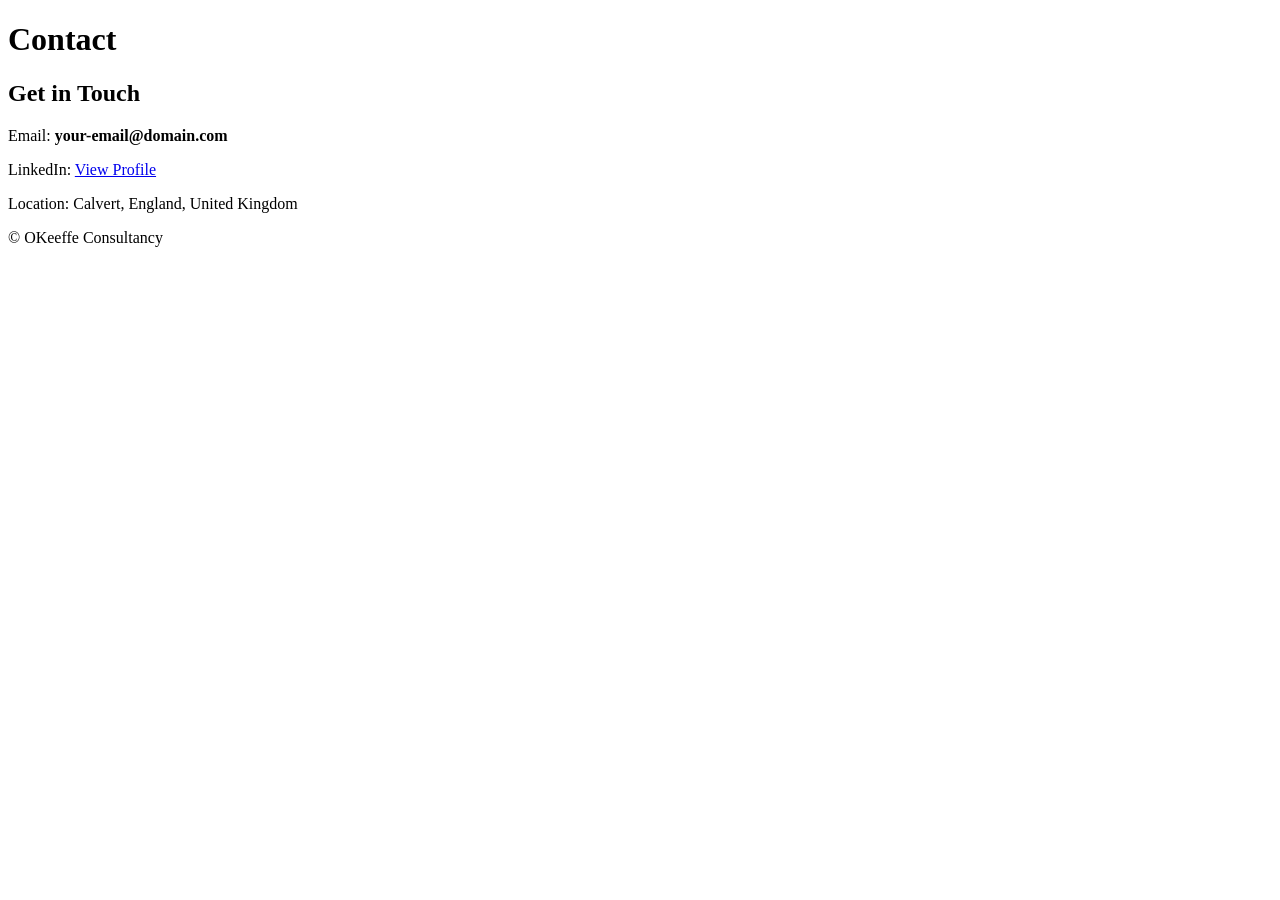
==== contact.html @ 70f6aaa4 "Add contact.html for consultancy contact information" ====
<!DOCTYPE html>
<html lang="en">
<head>
  <meta charset="UTF-8">
  <title>Contact – OKeeffe Consultancy</title>
  <link rel="stylesheet" href="style.css">
</head>

<body>
<header class="sub-hero">
  <h1>Contact</h1>
</header>

<section class="section">
  <h2>Get in Touch</h2>
  <p>Email: <strong>your-email@domain.com</strong></p>
  <p>LinkedIn: <a href="https://www.linkedin.com/in/chris-o-keeffe-153bb43">View Profile</a></p>
  <p>Location: Calvert, England, United Kingdom</p>
</section>

<footer>
  <p>© OKeeffe Consultancy</p>
</footer>
</body>
</html>
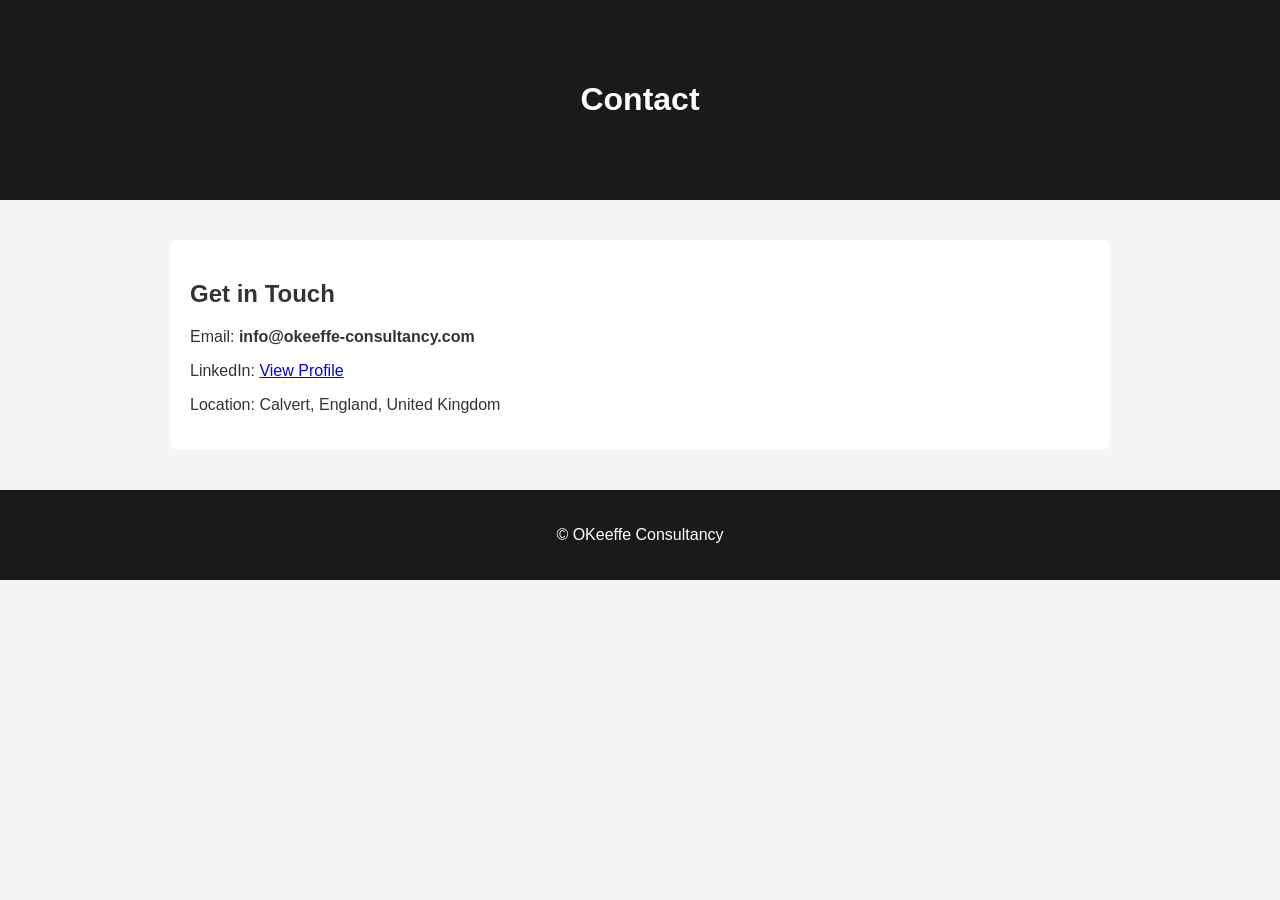
==== commit 3ec406a7: "Update contact email address in contact.html" ====
--- a/contact.html
+++ b/contact.html
@@ -13,7 +13,7 @@
 
 <section class="section">
   <h2>Get in Touch</h2>
-  <p>Email: <strong>your-email@domain.com</strong></p>
+  <p>Email: <strong>info@okeeffe-consultancy.com</strong></p>
   <p>LinkedIn: <a href="https://www.linkedin.com/in/chris-o-keeffe-153bb43">View Profile</a></p>
   <p>Location: Calvert, England, United Kingdom</p>
 </section>
--- a/style.css
+++ b/style.css
@@ -0,0 +1,71 @@
+body {
+  margin: 0;
+  font-family: "Segoe UI", Arial, sans-serif;
+  background: #f5f5f5;
+  color: #333;
+}
+
+.hero {
+  background: linear-gradient(135deg, #1a1a1a, #333);
+  color: white;
+  padding: 120px 20px;
+  text-align: center;
+}
+
+.sub-hero {
+  background: #1a1a1a;
+  color: white;
+  padding: 60px 20px;
+  text-align: center;
+}
+
+.hero-content .tagline {
+  font-size: 1.3em;
+  margin-top: 10px;
+  opacity: 0.9;
+}
+
+.cta-button {
+  display: inline-block;
+  margin-top: 20px;
+  padding: 12px 24px;
+  background: #0078d4;
+  color: white;
+  text-decoration: none;
+  border-radius: 4px;
+}
+
+.section {
+  max-width: 900px;
+  margin: 40px auto;
+  padding: 20px;
+  background: white;
+  border-radius: 8px;
+}
+
+.section.alt {
+  background: #e9e9e9;
+  text-align: center;
+}
+
+.card-grid {
+  display: grid;
+  grid-template-columns: repeat(auto-fit, minmax(250px, 1fr));
+  gap: 20px;
+  margin-top: 30px;
+}
+
+.card {
+  background: #fafafa;
+  padding: 20px;
+  border-radius: 6px;
+  border: 1px solid #ddd;
+}
+
+footer {
+  text-align: center;
+  padding: 20px;
+  background: #1a1a1a;
+  color: white;
+  margin-top: 40px;
+}
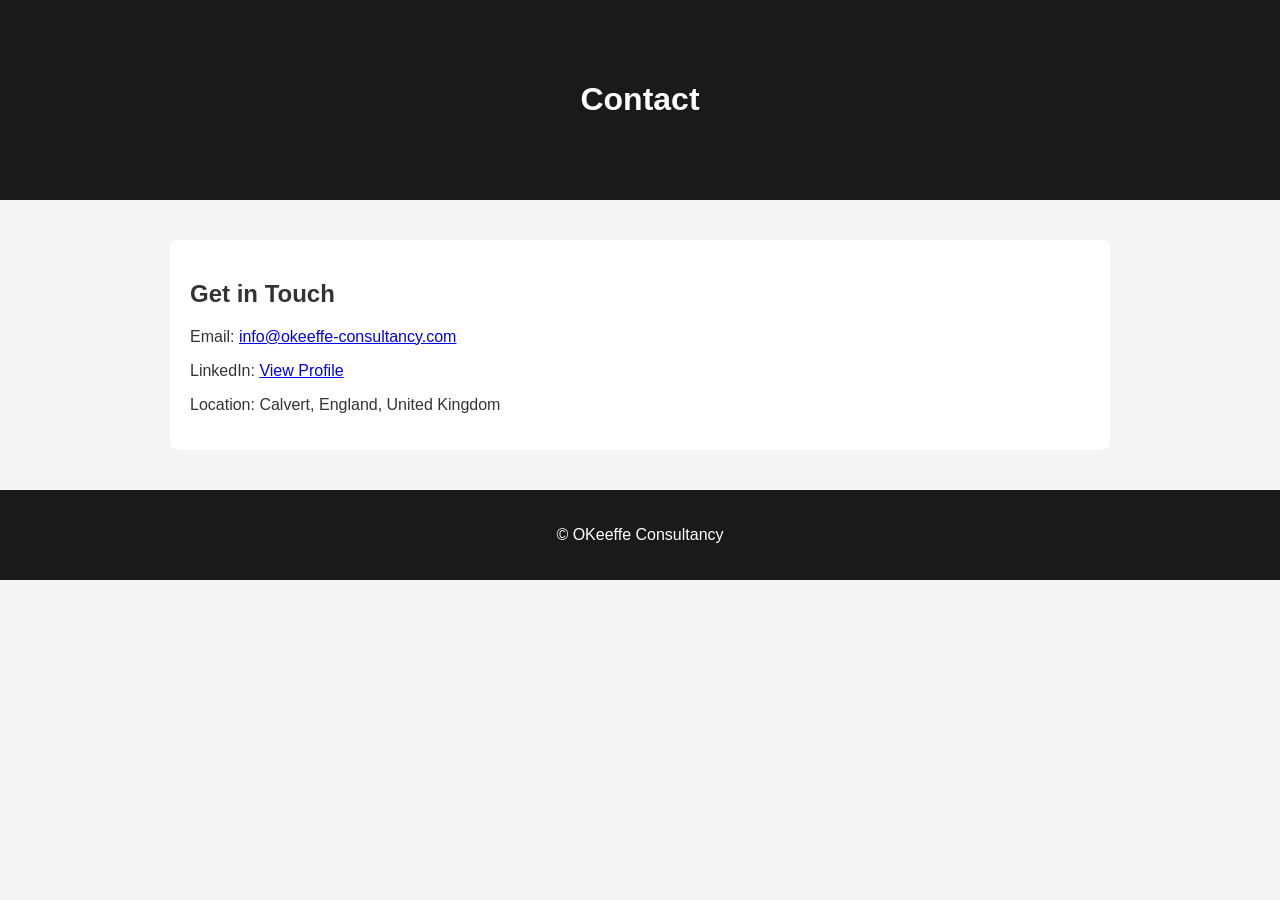
==== commit ed156ffa: "Change email text to a mailto link" ====
--- a/contact.html
+++ b/contact.html
@@ -13,7 +13,7 @@
 
 <section class="section">
   <h2>Get in Touch</h2>
-  <p>Email: <strong>info@okeeffe-consultancy.com</strong></p>
+  <p>Email: <a href="mailto:info@okeeffe-consultancy.com">info@okeeffe-consultancy.com</a></p>
   <p>LinkedIn: <a href="https://www.linkedin.com/in/chris-o-keeffe-153bb43">View Profile</a></p>
   <p>Location: Calvert, England, United Kingdom</p>
 </section>
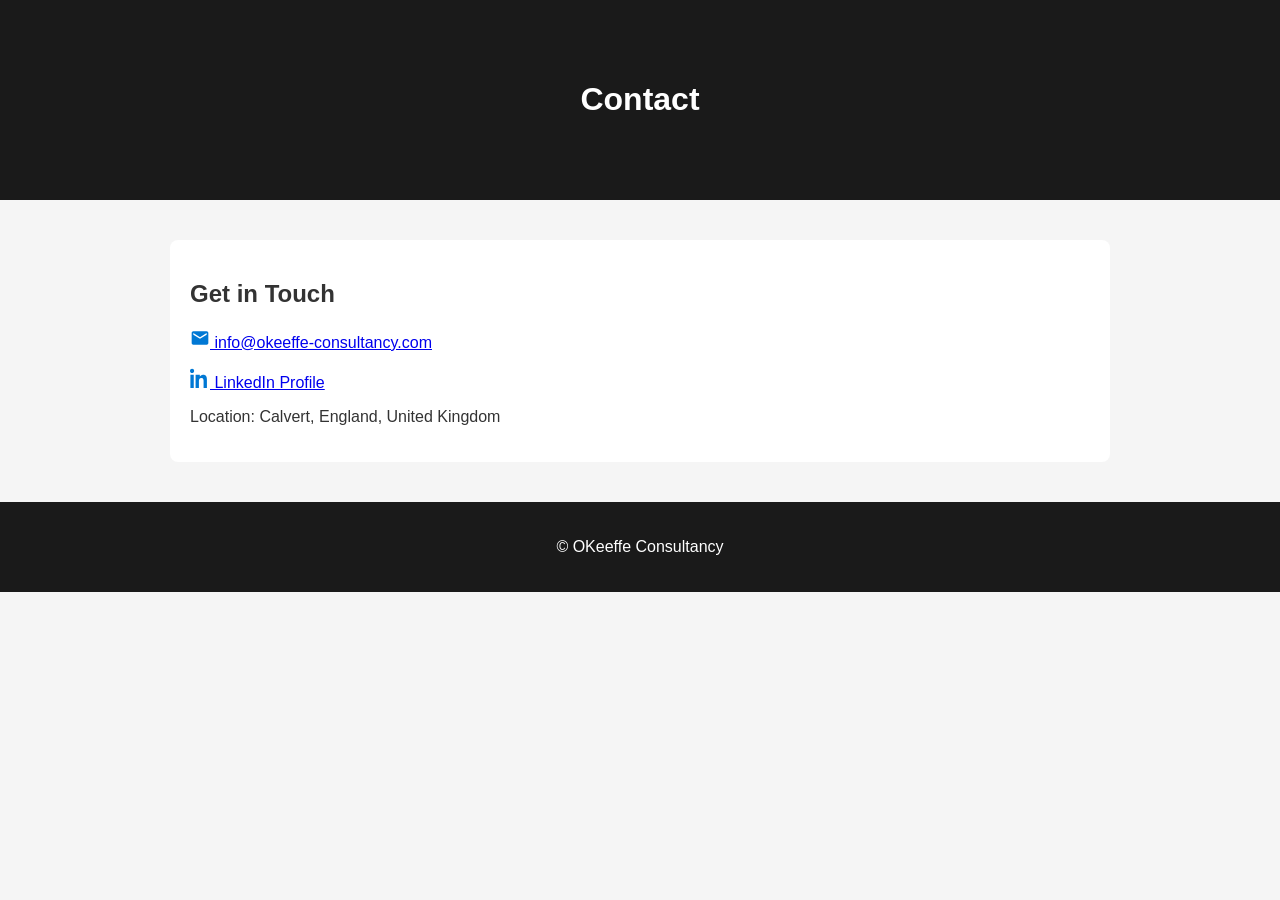
==== commit 053ec7af: "Update contact section with email and LinkedIn icons" ====
--- a/contact.html
+++ b/contact.html
@@ -13,8 +13,36 @@
 
 <section class="section">
   <h2>Get in Touch</h2>
+  <!-- Removed the below
   <p>Email: <a href="mailto:info@okeeffe-consultancy.com">info@okeeffe-consultancy.com</a></p>
   <p>LinkedIn: <a href="https://www.linkedin.com/in/chris-o-keeffe-153bb43">View Profile</a></p>
+  -->
+  <p>
+    <a href="mailto:info@okeeffe-consultancy.com" class="icon-link">
+      <!-- Email Icon -->
+      <svg xmlns="http://www.w3.org/2000/svg" width="20" height="20" fill="#0078d4" viewBox="0 0 24 24">
+        <path d="M20 4H4c-1.1 0-2 .9-2 2v12c0 1.1.9 2 
+        2 2h16c1.1 0 2-.9 2-2V6c0-1.1-.9-2-2-2zm0 
+        4-8 5-8-5V6l8 5 8-5v2z"/>
+      </svg>
+      info@okeeffe-consultancy.com
+    </a>
+  </p>
+  
+  <p>
+    <a href="https://www.linkedin.com/in/chris-o-keeffe-153bb43" class="icon-link" target="_blank">
+      <!-- LinkedIn Icon -->
+      <svg xmlns="http://www.w3.org/2000/svg" width="20" height="20" fill="#0078d4" viewBox="0 0 24 24">
+        <path d="M4.98 3.5C4.98 4.88 3.86 6 2.5 
+        6S0 4.88 0 3.5 1.12 1 2.5 1s2.48 1.12 
+        2.48 2.5zM.5 8h4V24h-4V8zm7.5 0h3.8v2.2h.1c.5-.9 
+        1.7-2.2 3.7-2.2 4 0 4.7 2.6 4.7 6V24h-4v-7.8c0-1.9 
+        0-4.3-2.6-4.3s-3 2-3 4.1V24h-4V8z"/>
+      </svg>
+      LinkedIn Profile
+    </a>
+  </p>
+
   <p>Location: Calvert, England, United Kingdom</p>
 </section>
 
